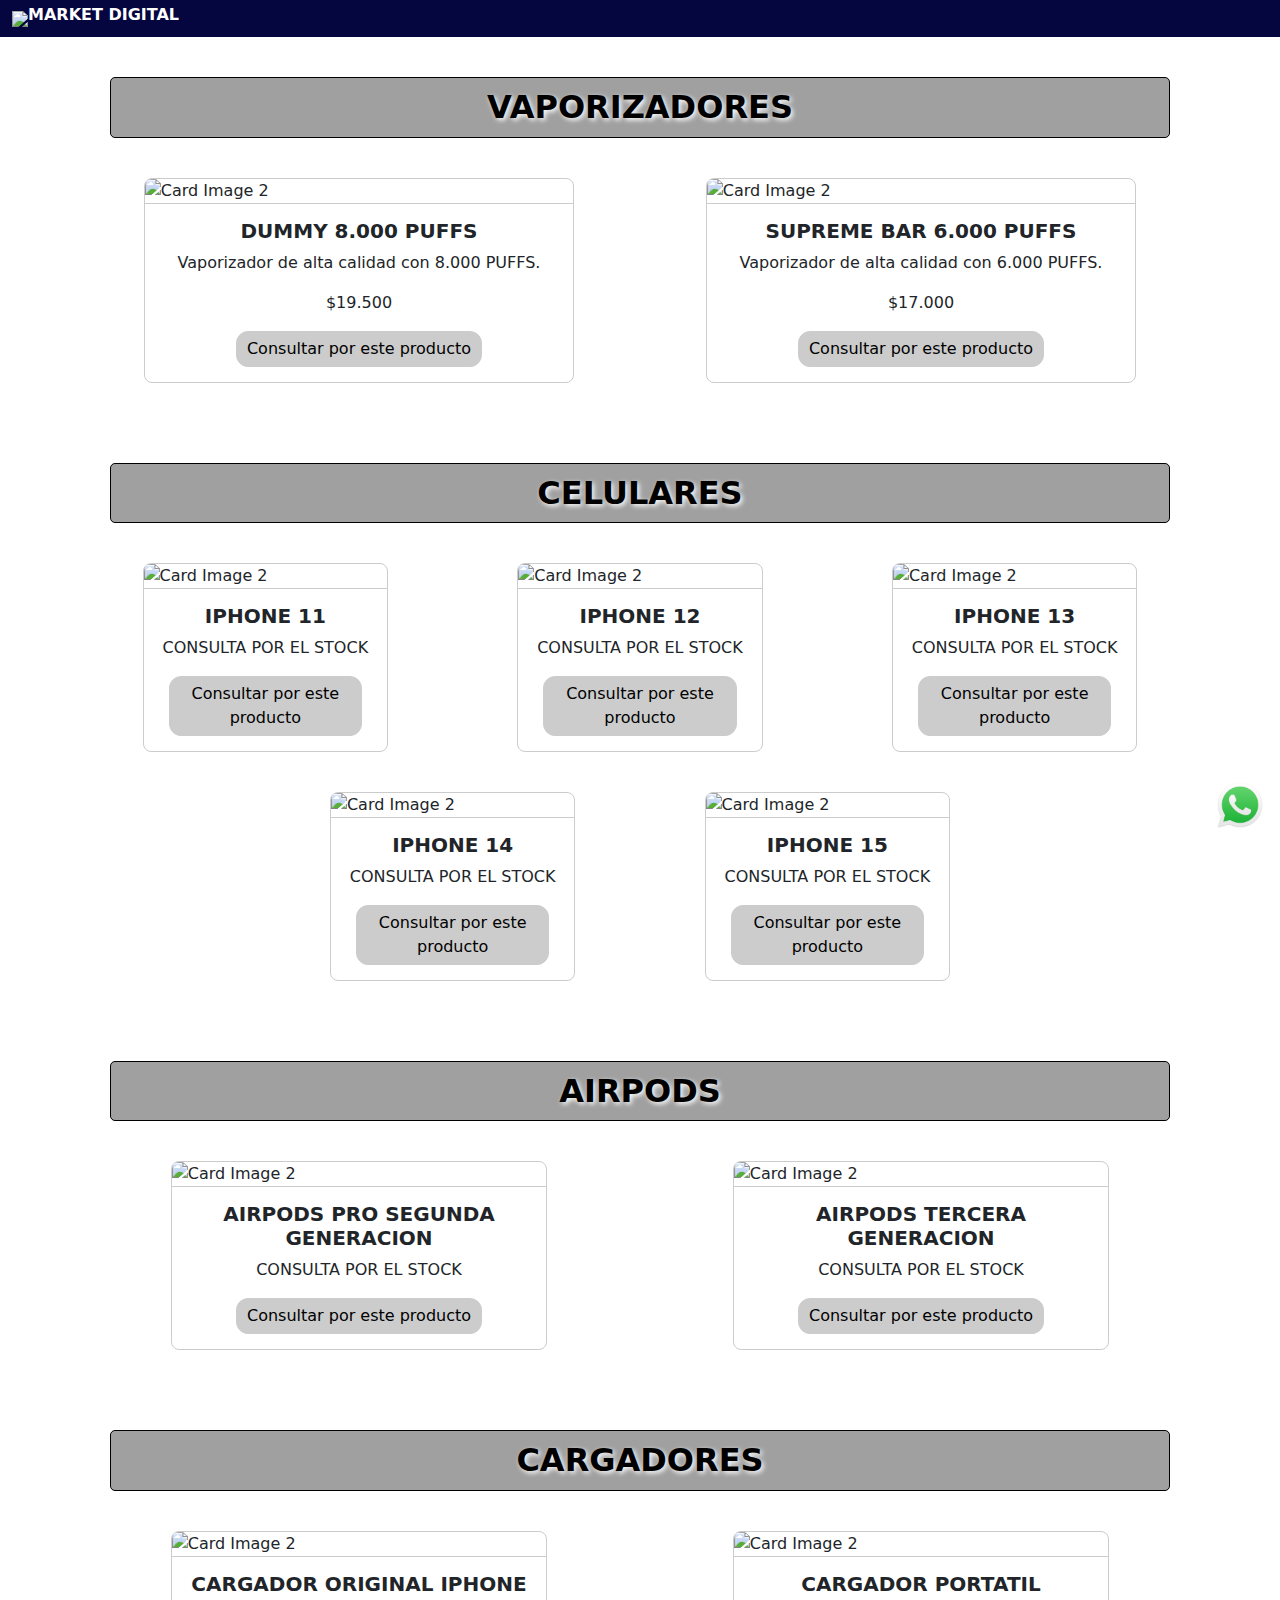
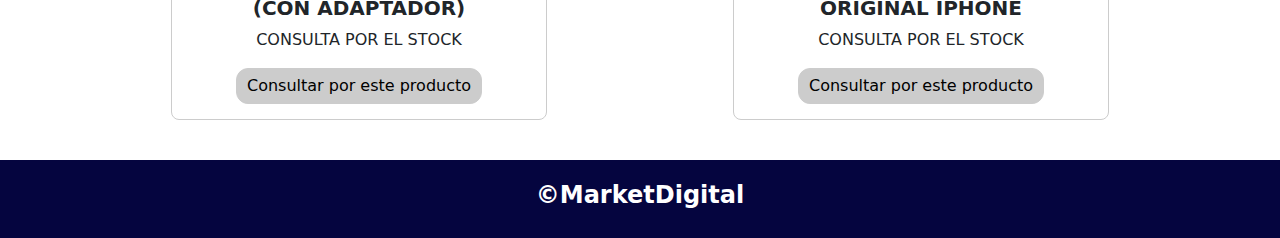
==== pages/productos.html @ f8bde401 "corrigiendo errores de la preentrega 2" ====
<!DOCTYPE html>
<html lang="en">

<head>
    <meta charset="UTF-8">
    <meta name="viewport" content="width=device-width, initial-scale=1.0">
    <link rel="shortcut icon" href="../Imagenes/Logo-market-digital-removebg-preview.png" type="image/x-icon">
    <link rel="stylesheet" href="../styles/bootstrap.css">
    <link rel="stylesheet" href="../styles/style.css">
    <link rel="preconnect" href="https://fonts.googleapis.com">
    <link rel="preconnect" href="https://fonts.gstatic.com" crossorigin>
    <link href="https://fonts.googleapis.com/css2?family=Kdam+Thmor+Pro&display=swap" rel="stylesheet">
    <title>Catálogo</title>
</head>

<body>
    <div id="header">
        <header>
            <nav class="navbar bg-body-tertiary">
                <div class="container-fluid navbar-content">
                    <a class="navbar-brand" href="../index.html">
                        <img class="logo-del-header" src="../Imagenes/Logo-market-digital-removebg-preview.png"
                            class="d-inline-block align-text-top">
                        <h3>Market Digital</h3>
                    </a>
                </div>
            </nav>
        </header>
    </div>

    <main>


        <!-- COMIENZO DE SECCION VAPORIZADORES -->
        <div class="container">
            <div class="row">
                <div class="col">
                    <h2 class="titulo-divisor ">VAPORIZADORES</h2>
                </div>
            </div>
            <div class="row">
                <!-- Vaporizador: DUMMY 8.000 PUFFS -->
                <div class="col-md-6 vaporizadores">
                    <div class="card carta-vaporizadores">
                        <img src="../Imagenes/1800x600_Banner-Dummy-Vapes-Flavors-B_2048x2048.jpg" alt="Card Image 2">
                        <div class="card-body">
                            <h5 class="card-title">DUMMY 8.000 PUFFS</h5>
                            <p class="card-text">Vaporizador de alta calidad con 8.000 PUFFS.</p>
                            <!-- Precio de DUMMY 8.000 PUFFS -->
                            <p class="product-price">$19.500</p>
                            <!-- Consultar por este producto -->
                            <button class="filter-btn"><a class="consultas-boton"
                                    href="https://wa.me/+5491138542702?text=Bienvenido%20al%20chat%20de%20Market%20Digital%20%20estamos%20para%20tus%20inquietudes%20"
                                    target="_blank">Consultar por este producto</a></button>
                        </div>
                    </div>
                </div>

                <!-- Vaporizador: SUPREME BAR 6.000 PUFFS -->
                <div class="col-md-6 vaporizadores">
                    <div class="card carta-vaporizadores">
                        <img src="../Imagenes/1800x600_Banner-supremeVapes-Flavors-B_2048x2048.jpg" alt="Card Image 2">
                        <div class="card-body">
                            <h5 class="card-title">SUPREME BAR 6.000 PUFFS</h5>
                            <p class="card-text">Vaporizador de alta calidad con 6.000 PUFFS.</p>
                            <!-- Precio de SUPREME BAR 6.000 PUFFS -->
                            <p class="product-price">$17.000</p>
                            <!-- Consultar por este producto -->
                            <button class="filter-btn"><a class="consultas-boton"
                                    href="https://wa.me/+5491138542702?text=Bienvenido%20al%20chat%20de%20Market%20Digital%20%20estamos%20para%20tus%20inquietudes%20"
                                    target="_blank">Consultar por este producto</a></button>
                        </div>
                    </div>
                </div>
            </div>
        </div>


        <!-- COMIENZO DE SECCION CELULARES -->
        <!-- COMIENZO DE SECCION CELULARES -->


        <div class="container">
            <div class="row">
                <div class="col">
                    <h2 class="titulo-divisor">CELULARES</h2>
                </div>
            </div>
            <div class="row">


                <!-- IPHONE 11 -->
                <!-- IPHONE 11 -->

                <div class="col-md-4 celulares-contenedor">
                    <div class="card celulares-4">
                        <img src="../Imagenes/iphone-11.jpg" alt="Card Image 2">
                        <div class="card-body">
                            <h5 class="card-title">IPHONE 11</h5>
                            <p class="card-text">CONSULTA POR EL STOCK</p>
                            <!-- Consultar por este producto -->
                            <button class="filter-btn"><a class="consultas-boton"
                                    href="https://wa.me/+5491138542702?text=Bienvenido%20al%20chat%20de%20Market%20Digital%20%20estamos%20para%20tus%20inquietudes%20"
                                    target="_blank">Consultar por este producto</a></button>
                        </div>
                    </div>
                </div>

                <!-- IPHONE 12-->
                <!-- IPHONE 12-->

                <div class="col-md-4 celulares-contenedor">
                    <div class="card celulares-4">
                        <img src="../Imagenes/background-iphone-12.png" alt="Card Image 2">
                        <div class="card-body">
                            <h5 class="card-title">IPHONE 12</h5>
                            <p class="card-text">CONSULTA POR EL STOCK</p>
                            <!-- Consultar por este producto -->
                            <button class="filter-btn"><a class="consultas-boton"
                                    href="https://wa.me/+5491138542702?text=Bienvenido%20al%20chat%20de%20Market%20Digital%20%20estamos%20para%20tus%20inquietudes%20"
                                    target="_blank">Consultar por este producto</a></button>
                        </div>
                    </div>
                </div>

                <!-- IPHONE 13-->
                <!-- IPHONE 13-->

                <div class="col-md-4 celulares-contenedor">
                    <div class="card celulares-4">
                        <img src="../Imagenes/background-iphone-13.png" alt="Card Image 2">
                        <div class="card-body">
                            <h5 class="card-title">IPHONE 13</h5>
                            <p class="card-text">CONSULTA POR EL STOCK</p>
                            <!-- Consultar por este producto -->
                            <button class="filter-btn"><a class="consultas-boton"
                                    href="https://wa.me/+5491138542702?text=Bienvenido%20al%20chat%20de%20Market%20Digital%20%20estamos%20para%20tus%20inquietudes%20"
                                    target="_blank">Consultar por este producto</a></button>
                        </div>
                    </div>
                </div>
            </div>
            <!-- IPHONE 14-->
            <!-- IPHONE 14-->
            <div class="row iphone14-15">
                <div class="col-md-4 celulares-contenedor">
                    <div class="card celulares-4">
                        <img src="../Imagenes/background-iphone-14.png" alt="Card Image 2">
                        <div class="card-body">
                            <h5 class="card-title">IPHONE 14</h5>
                            <p class="card-text">CONSULTA POR EL STOCK</p>
                            <!-- Consultar por este producto -->
                            <button class="filter-btn"><a class="consultas-boton"
                                    href="https://wa.me/+5491138542702?text=Bienvenido%20al%20chat%20de%20Market%20Digital%20%20estamos%20para%20tus%20inquietudes%20"
                                    target="_blank">Consultar por este producto</a></button>
                        </div>
                    </div>
                </div>

                <!-- IPHONE 15-->
                <!-- IPHONE 15-->

                <div class="col-md-4 celulares-contenedor">
                    <div class="card celulares-4">
                        <img src="../Imagenes/background-iphone-15.png" alt="Card Image 2">
                        <div class="card-body">
                            <h5 class="card-title">IPHONE 15</h5>
                            <p class="card-text">CONSULTA POR EL STOCK</p>
                            <!-- Consultar por este producto -->
                            <button class="filter-btn"><a class="consultas-boton"
                                    href="https://wa.me/+5491138542702?text=Bienvenido%20al%20chat%20de%20Market%20Digital%20%20estamos%20para%20tus%20inquietudes%20"
                                    target="_blank">Consultar por este producto</a></button>
                        </div>
                    </div>
                </div>
            </div>
        </div>

        <!-- COMIENZO DE SECCION AIRPODS -->
        <!-- COMIENZO DE SECCION AIRPODS -->

        <div class="container">
            <div class="row">
                <div class="col">
                    <h2 class="titulo-divisor">AIRPODS</h2>
                </div>
            </div>
            <div class="row">

                <!-- AURICULARES PRO SEGUNDA GENERACION-->
                <!-- AURICULARES PRO SEGUNDA GENERACION-->

                <div class="col-md-6 airpods-contenedor">
                    <div class="card airpods">
                        <img class="imagen-segunda-gen"
                            src="../Imagenes/apple-airpods-pro-2da-generacion-PhotoRoom.png-PhotoRoom.png"
                            alt="Card Image 2">
                        <div class="card-body">
                            <h5 class="card-title">AIRPODS PRO SEGUNDA GENERACION </h5>
                            <p class="card-text">CONSULTA POR EL STOCK</p>
                            <!-- Consultar por este producto -->
                            <button class="filter-btn"><a class="consultas-boton"
                                    href="https://wa.me/+5491138542702?text=Bienvenido%20al%20chat%20de%20Market%20Digital%20%20estamos%20para%20tus%20inquietudes%20"
                                    target="_blank">Consultar por este producto</a></button>
                        </div>
                    </div>
                </div>

                <!-- AURICULARES TERCERA GENERACION-->
                <!-- AURICULARES TERCERA GENERACION-->

                <div class="col-md-6 airpods-contenedor">
                    <div class="card airpods">
                        <img src="../Imagenes/auriculares-3era-generacion.png" alt="Card Image 2">
                        <div class="card-body">
                            <h5 class="card-title">AIRPODS TERCERA GENERACION</h5>
                            <p class="card-text">CONSULTA POR EL STOCK</p>
                            <!-- Consultar por este producto -->
                            <button class="filter-btn"><a class="consultas-boton"
                                    href="https://wa.me/+5491138542702?text=Bienvenido%20al%20chat%20de%20Market%20Digital%20%20estamos%20para%20tus%20inquietudes%20"
                                    target="_blank">Consultar por este producto</a></button>
                        </div>
                    </div>
                </div>
            </div>
        </div>

        <!-- COMIENZO DE SECCION CARGADORES -->
        <!-- COMIENZO DE SECCION CARGADORES -->

        <div class="container">
            <div class="row">
                <div class="col">
                    <h2 class="titulo-divisor">CARGADORES</h2>
                </div>
            </div>
            <div class="row">

                <!-- CARGADOR TIPO C A IPHONE-->
                <!-- CARGADOR TIPO C A IPHONE-->

                <div class="col-md-6 cargador-tipo-c">
                    <div class="card cargador">
                        <img class="imagen-cargador-tipo-c" src="../Imagenes/cargador-tipo-c.jpg" alt="Card Image 2">
                        <div class="card-body">
                            <h5 class="card-title">CARGADOR ORIGINAL IPHONE (CON ADAPTADOR) </h5>
                            <p class="card-text">CONSULTA POR EL STOCK</p>
                            <!-- Consultar por este producto -->
                            <button class="filter-btn"><a class="consultas-boton"
                                    href="https://wa.me/+5491138542702?text=Bienvenido%20al%20chat%20de%20Market%20Digital%20%20estamos%20para%20tus%20inquietudes%20"
                                    target="_blank">Consultar por este producto</a></button>
                        </div>
                    </div>
                </div>

                <!-- AURICULARES TERCERA GENERACION-->
                <!-- AURICULARES TERCERA GENERACION-->

                <div class="col-md-6 cargador-portatil">
                    <div class="card cargador">
                        <img class="imagen-cargador-portatil" src="../Imagenes/cargador-portatil.png" alt="Card Image 2">
                        <div class="card-body">
                            <h5 class="card-title">CARGADOR PORTATIL ORIGINAL IPHONE</h5>
                            <p class="card-text">CONSULTA POR EL STOCK</p>
                            <!-- Consultar por este producto -->
                            <button class="filter-btn"><a class="consultas-boton"
                                    href="https://wa.me/+5491138542702?text=Bienvenido%20al%20chat%20de%20Market%20Digital%20%20estamos%20para%20tus%20inquietudes%20"
                                    target="_blank">Consultar por este producto</a></button>
                        </div>
                    </div>
                </div>
            </div>
        </div>

        <!-- ENLACES FIJOS DE WPP E IG -->
        <!-- ENLACES FIJOS DE WPP E IG -->


        <div class="enlace-a-whatsapp">
            <a href="https://www.instagram.com/marketdigital____/" target="_blank"><img class="logo-de-instagram"
                    src="../Imagenes/insta-logo.png" alt=""></a>
            <a href="https://wa.me/+5491138542702?text=Bienvenido%20al%20chat%20de%20Market%20Digital%20%20estamos%20para%20tus%20inquietudes%20"
                target="_blank"><img class="logo-de-whatsapp" src="../imagenes/Whatsapp_logo_svg.png"
                    alt="logo-de-whatsapp"></a>
        </div>
    </main>
    <footer>
        <h4 class="titulo-del-footer">©MarketDigital</h4>
    </footer>

    <!-- ... (tu código actual) ... -->

    <script src="script.js"></script>
</body>

</html>
---- styles/style.css ----
html {
    scroll-behavior: smooth;
    margin: 0;
    padding: 0;
  }
  
  /* Navegador del haeder */
  
  .navbar {
    padding: 0;
  }
  .navbar-content {
    background-color: rgb(5, 5, 63);
  }
  .navbar-brand {
    display: flex;
    flex-direction: row;
    align-items: center;
    color: white;
    font-size: 1.7rem;
    text-transform: uppercase;
    font-weight: bolder;
  }
  .navbar-brand:hover {
    color: white;
  }
  
  .logo-del-header {
    max-width: 100px;
  }

  
  /* Pagina del index del incio */
  .pagina-de-inicio {
    background-image: url(../Imagenes/marketdigitalmain.jpg);
    height: 85vh;
    background-size: cover;
    display: flex;
    flex-direction: column;
    align-items: center;
    justify-content: center;
  }
  
  .titulo-del-inicio {
    font-size: 7rem;
    color: white;
    padding-bottom: 1rem;
    text-shadow: 3px 3px 10px rgb(35, 48, 193);
  }
  
  .ir-a-productos {
    display: flex;
    justify-content: center;
    align-items: center;
    background-color: #ffffff;
    width: 18rem;
    height: 5rem;
    border: none;
    border-radius: 10px;
    font-family: "Kdam Thmor Pro", sans-serif;
    font-size: 1.5rem;
    text-decoration: none;
    color: rgb(0, 0, 0);
  }
  .ir-a-productos:hover {
    box-shadow: 2px 2px 20px 12px rgb(35, 48, 193);
  }
  .pie-de-pagina-de-index {
    color: white;
    background-color: rgb(5, 5, 63);
    display: flex;
    justify-content: space-around;
    text-align: start;
    bottom: 0; /* Fija el pie de página en la parte inferior de la ventana */
    width: 100%; /* Ajusta el ancho al 100% de la ventana */
    position: absolute;
    padding: 1rem;
  }
  
  /* Pagina de productos */
  
  /* Titulo de nuestros productos, empezando el main */
  
  main {
    background-image: url(../Imagenes/space-fondo-body.jpg);
    display: flex;
    flex-direction: column;
  }
  
  .titulo-divisor {
    text-align: center;
    margin: 20px;
    padding: 10px;
    border: solid 1px rgb(0, 0, 0);
    border-radius: 5px;
    background-color: #a0a0a0;
    text-shadow: 2px 2px 5px rgb(255, 255, 255);
    color: rgb(0, 0, 0);
    font-weight: bolder;
  }
  
  .container {
    padding: 20px;
    box-sizing: border-box;
  }
  
  .filters {
    display: flex;
    justify-content: center;
    margin-bottom: 20px;
  }
  
  .filter-btn {
    margin: 0 10px;
    cursor: pointer;
    padding: 5px 10px;
    border: 1px solid #ccc;
    border-radius: 5px;
    transition: 0.3s ease-in-out;
  }
  .filter-btn:hover {
    transform: scale(1.05);
    box-shadow: 0px 0px 10px rgb(35, 48, 193);
  }
  .consultas-boton {
    text-decoration: none;
    color: black;
  }
  .card {
    border: 1px solid #ccc;
    border-radius: 8px;
    overflow: hidden;
    margin-bottom: 20px; /* Espaciado entre tarjetas */
    margin-top: 20px;
    transition: 0.3s ease-in-out;
  }
  
  .card:hover {
    transform: scale(1.05);
  }
  
  .card img {
    width: 100%;
    height: auto;
    border-bottom: 1px solid #ccc;
  }
  .filter-btn {
    border-radius: 12px;
    background-color: #ccc;
  }
  
  .card-body {
    padding: 15px;
    text-align: center;
  
  }
  .card-title{
    font-weight: bold;
  }
  .vaporizadores {
    display: flex;
    justify-content: center;
    animation-delay: 2s;
  }
  .carta-vaporizadores {
    width: 80%;
  }
  .celulares-contenedor {
    display: flex;
    justify-content: center;
  }
  .celulares-4 {
    width: 70%;
  }
  .iphone14-15 {
    display: flex;
    justify-content: center;
  }
  .airpods-contenedor {
    display: flex;
    justify-content: center;
  }
  .airpods {
    width: 70%;
    justify-content: center;
  }
  .cargador-tipo-c {
    display: flex;
    justify-content: center;
  }
  .cargador {
    width: 70%;
    justify-content: center;
  }
  .cargador-portatil {
    display: flex;
    justify-content: center;
  }
  .imagen-cargador-portatil {
    width: 200px;
    height: 200px;
  }
  .enlace-a-whatsapp {
    position: fixed;
    display: flex;
    align-items: center;
    flex-direction: column;
    right: 30px;
    bottom: 75px;
  }
  .logo-de-whatsapp,
  .logo-de-instagram {
    width: 80px;
  }
  footer{
    background-color: rgb(5, 5, 63);
    padding: 1.3rem;
  }
  .titulo-del-footer{
    font-weight: bolder;
    color: white;
    display: flex;
    justify-content: center;
  }
  
  @media (min-width: 280px){

    .navbar-brand h3{
        display: flex;
        flex-direction: row;
        align-items: center;
        color: white;
        font-size: 1rem;
        text-transform: uppercase;
        font-weight: bolder;
      }

    .pagina-de-inicio {
      background-image: url(../Imagenes/marketdigitalmain.jpg);
      background-position: center;
      height: 85vh;
      background-size: cover;
      display: flex;
      flex-direction: column;
      align-items: center;
      justify-content: center;
    }
    
    .titulo-del-inicio {
      font-size:2rem;
      color: white;
      padding-bottom: 1rem;
      text-shadow: 3px 3px 10px rgb(35, 48, 193);
    }
    
    .ir-a-productos {
      display: flex;
      justify-content: center;
      align-items: center;
      background-color: #ffffff;
      width: 12rem;
      height: 3rem;
      border: none;
      border-radius: 10px;
      font-family: "Kdam Thmor Pro", sans-serif;
      font-size: 1rem;
      text-decoration: none;
      color: rgb(0, 0, 0);
    }
    .ir-a-productos:hover {
      box-shadow: 2px 2px 20px 12px rgb(35, 48, 193);
    }
    .pie-de-pagina-de-index {
      color: white;
      background-color: rgb(5, 5, 63);
      display: flex;
      justify-content: space-around;
      text-align: start;
      bottom: 0; /* Fija el pie de página en la parte inferior de la ventana */
      width: 100%; /* Ajusta el ancho al 100% de la ventana */
      padding: 0.5rem;
      position: absolute;
      bottom: 0;
    }
    .enlace-a-whatsapp {
      position: fixed;
      display: flex;
      align-items: center;
      flex-direction: column;
      right: 15px;
      bottom: 70px;
    }
    .logo-de-whatsapp,
    .logo-de-instagram {
      width: 50px;
      padding-top: 10px;
    }
}
  @media (min-width: 376px){
        .pagina-de-inicio {
          background-image: url(../Imagenes/marketdigitalmain.jpg);
          background-position: center;
          height: 85vh;
          background-size: cover;
          display: flex;
          flex-direction: column;
          align-items: center;
          justify-content: center;
        }
        
        .titulo-del-inicio {
          font-size:3rem;
          color: white;
          padding-bottom: 1rem;
          text-shadow: 3px 3px 10px rgb(35, 48, 193);
        }
        
        .ir-a-productos {
          display: flex;
          justify-content: center;
          align-items: center;
          background-color: #ffffff;
          width: 12rem;
          height: 3rem;
          border: none;
          border-radius: 10px;
          font-family: "Kdam Thmor Pro", sans-serif;
          font-size: 1rem;
          text-decoration: none;
          color: rgb(0, 0, 0);
        }
        .ir-a-productos:hover {
          box-shadow: 2px 2px 20px 12px rgb(35, 48, 193);
        }
        .pie-de-pagina-de-index {
          color: white;
          background-color: rgb(5, 5, 63);
          display: flex;
          justify-content: space-around;
          text-align: start;
          bottom: 0; /* Fija el pie de página en la parte inferior de la ventana */
          width: 100%; /* Ajusta el ancho al 100% de la ventana */
          padding: 0.5rem;
          position: absolute;
          bottom: 0;
        }
        .enlace-a-whatsapp {
          position: fixed;
          display: flex;
          align-items: center;
          flex-direction: column;
          right: 15px;
          bottom: 70px;
        }
        .logo-de-whatsapp,
        .logo-de-instagram {
          width: 50px;
          padding-top: 10px;
        }
  }
  @media (min-width: 576px) {
    .pagina-de-inicio {
      background-image: url(../Imagenes/marketdigitalmain.jpg);
      background-position: center;
      height: 85vh;
      background-size: cover;
      display: flex;
      flex-direction: column;
      align-items: center;
      justify-content: center;
    }
    
    .titulo-del-inicio {
      font-size:5rem;
      color: white;
      padding-bottom: 1rem;
      text-shadow: 3px 3px 10px rgb(35, 48, 193);
    }
    
    .ir-a-productos {
      display: flex;
      justify-content: center;
      align-items: center;
      background-color: #ffffff;
      width: 15rem;
      height: 3rem;
      border: none;
      border-radius: 10px;
      font-family: "Kdam Thmor Pro", sans-serif;
      font-size: 1.2rem;
      text-decoration: none;
      color: rgb(0, 0, 0);
    }
    .ir-a-productos:hover {
      box-shadow: 2px 2px 20px 12px rgb(35, 48, 193);
    }
    .pie-de-pagina-de-index {
      color: white;
      background-color: rgb(5, 5, 63);
      display: flex;
      justify-content: space-around;
      text-align: start;
      bottom: 0; /* Fija el pie de página en la parte inferior de la ventana */
      width: 100%; /* Ajusta el ancho al 100% de la ventana */
      padding: 0.5rem;
      position: absolute;
      bottom: 0;
    }
    .enlace-a-whatsapp {
      position: fixed;
      display: flex;
      align-items: center;
      flex-direction: column;
      right: 15px;
      bottom: 70px;
    }
    .logo-de-whatsapp,
    .logo-de-instagram {
      width: 50px;
      padding-top: 10px;
    }
  }
  @media (min-width: 768px) {
    .pagina-de-inicio {
      background-image: url(../Imagenes/marketdigitalmain.jpg);
      background-position: center;
      height: 85vh;
      background-size: cover;
      display: flex;
      flex-direction: column;
      align-items: center;
      justify-content: center;
    }
    
    .titulo-del-inicio {
      font-size:5rem;
      color: white;
      padding-bottom: 1rem;
      text-shadow: 3px 3px 10px rgb(35, 48, 193);
    }
    
    .ir-a-productos {
      display: flex;
      justify-content: center;
      align-items: center;
      background-color: #ffffff;
      width: 15rem;
      height: 3rem;
      border: none;
      border-radius: 10px;
      font-family: "Kdam Thmor Pro", sans-serif;
      font-size: 1.2rem;
      text-decoration: none;
      color: rgb(0, 0, 0);
    }
    .ir-a-productos:hover {
      box-shadow: 2px 2px 20px 12px rgb(35, 48, 193);
    }
    .pie-de-pagina-de-index {
      color: white;
      background-color: rgb(5, 5, 63);
      display: flex;
      justify-content: space-around;
      text-align: start;
      bottom: 0; /* Fija el pie de página en la parte inferior de la ventana */
      width: 100%; /* Ajusta el ancho al 100% de la ventana */
      padding: 0.5rem;
      position: absolute;
      bottom: 0;
    }
    .enlace-a-whatsapp {
      position: fixed;
      display: flex;
      align-items: center;
      flex-direction: column;
      right: 15px;
      bottom: 70px;
    }
    .logo-de-whatsapp,
    .logo-de-instagram {
      width: 50px;
      padding-top: 10px;
    }
  }
  @media (min-width: 992px) {
    .pagina-de-inicio {
      background-image: url(../Imagenes/marketdigitalmain.jpg);
      background-position: center;
      height: 89vh;
      background-size: cover;
      display: flex;
      flex-direction: column;
      align-items: center;
      justify-content: center;
    }
    
    .titulo-del-inicio {
      font-size:7rem;
      color: white;
      padding-bottom: 1rem;
      text-shadow: 3px 3px 10px rgb(35, 48, 193);
    }
    
    .ir-a-productos {
      display: flex;
      justify-content: center;
      align-items: center;
      background-color: #ffffff;
      width: 20rem;
      height: 5rem;
      border: none;
      border-radius: 10px;
      font-family: "Kdam Thmor Pro", sans-serif;
      font-size: 2rem;
      text-decoration: none;
      color: rgb(0, 0, 0);
    }
    .ir-a-productos:hover {
      box-shadow: 2px 2px 20px 12px rgb(35, 48, 193);
    }
    .pie-de-pagina-de-index {
      color: white;
      background-color: rgb(5, 5, 63);
      display: flex;
      justify-content: space-around;
      text-align: start;
      bottom: 0; /* Fija el pie de página en la parte inferior de la ventana */
      width: 100%; /* Ajusta el ancho al 100% de la ventana */
      padding: 0.5rem;
      position: absolute;
      bottom: 0;
    }
    .enlace-a-whatsapp {
      position: fixed;
      display: flex;
      align-items: center;
      flex-direction: column;
      right: 15px;
      bottom: 70px;
    }
    .logo-de-whatsapp,
    .logo-de-instagram {
      width: 50px;
      padding-top: 10px;
    }
  }
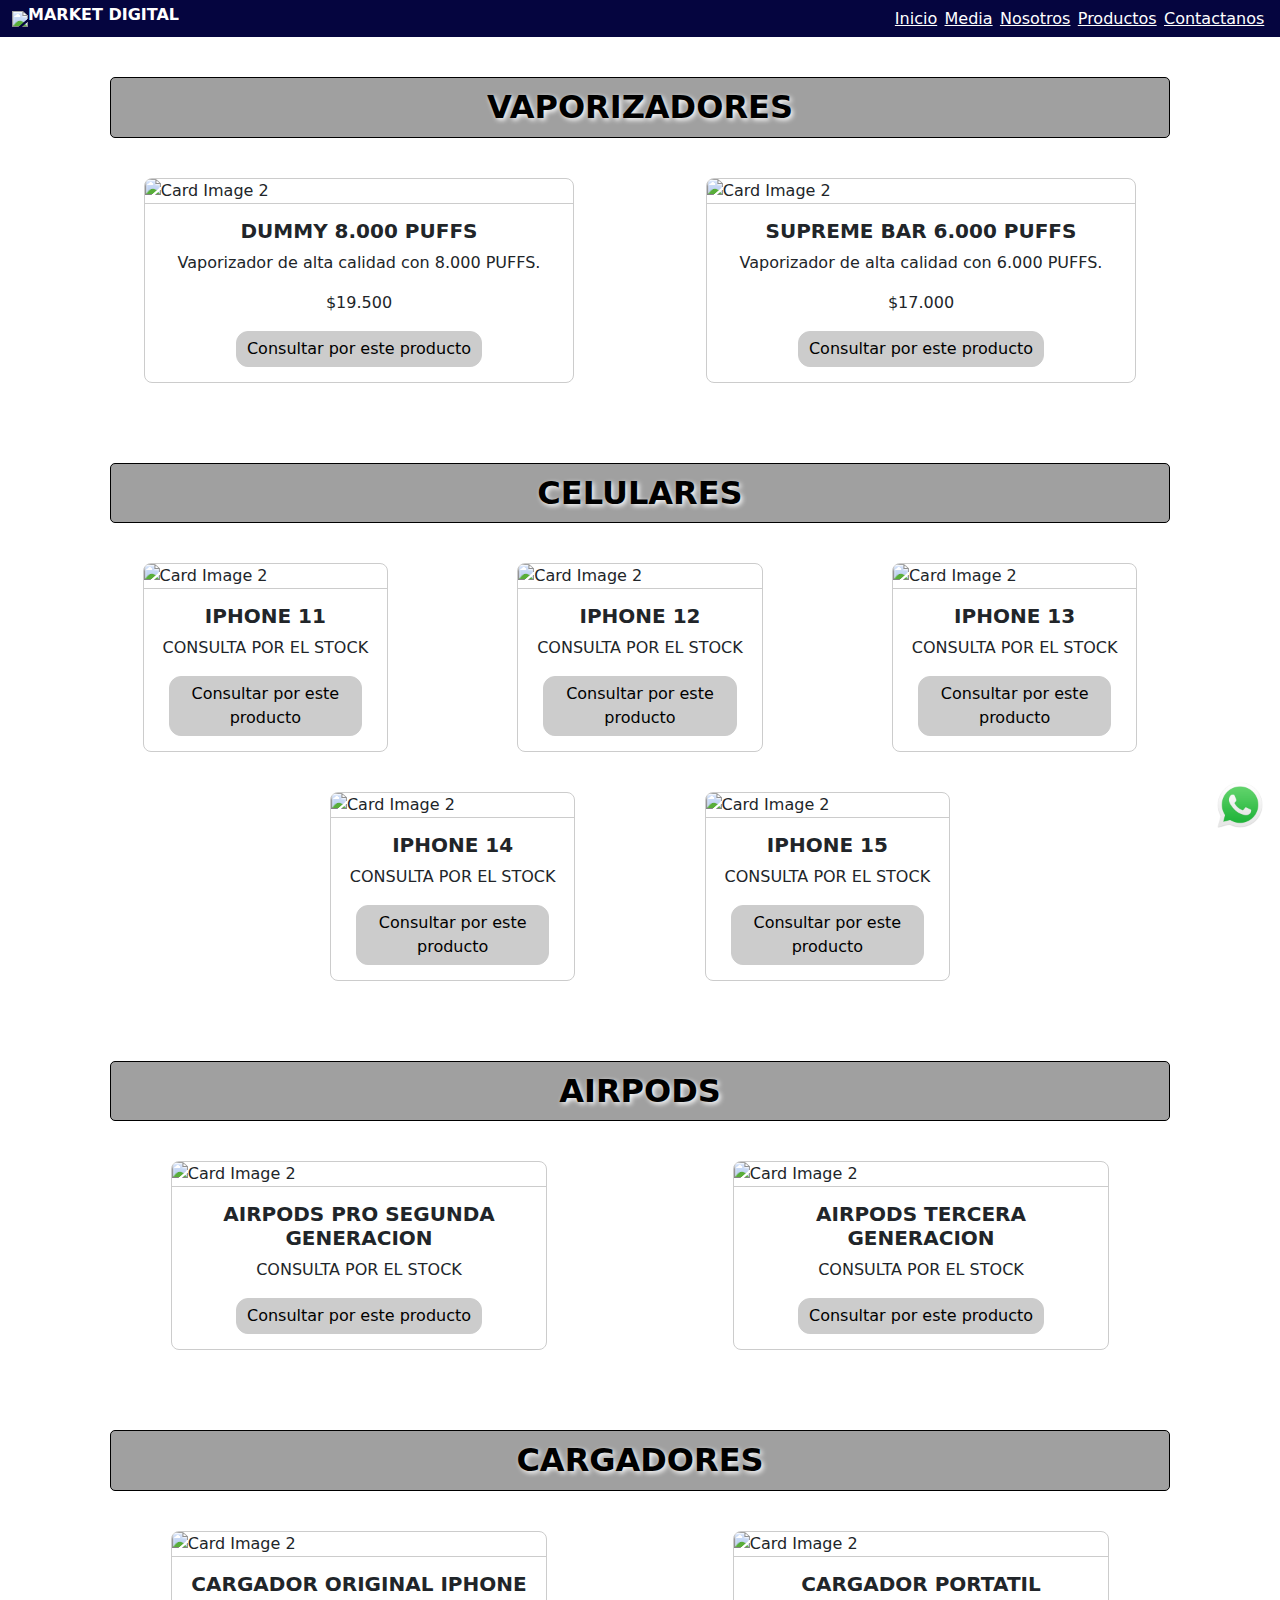
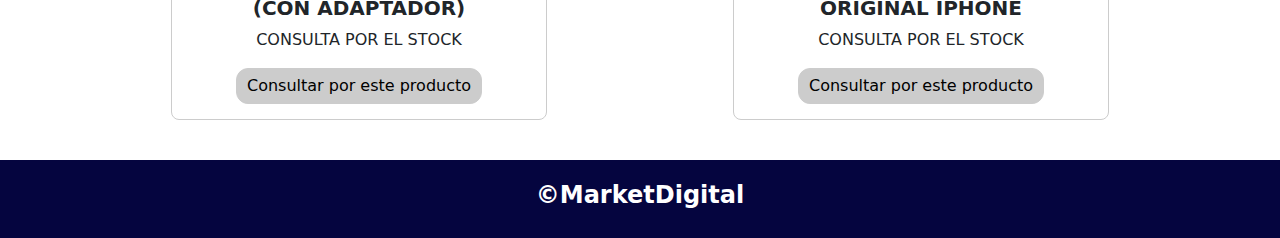
==== commit 13a5360e: "corrigiendo errores" ====
--- a/pages/productos.html
+++ b/pages/productos.html
@@ -18,11 +18,18 @@
         <header>
             <nav class="navbar bg-body-tertiary">
                 <div class="container-fluid navbar-content">
-                    <a class="navbar-brand" href="../index.html">
+                    <a class="navbar-brand" href="./index.html">
                         <img class="logo-del-header" src="../Imagenes/Logo-market-digital-removebg-preview.png"
                             class="d-inline-block align-text-top">
                         <h3>Market Digital</h3>
                     </a>
+                    <div class="container-de-enlaces-del-header">
+                        <a class="enlaces-del-header" href="../index.html">Inicio</a>
+                        <a class="enlaces-del-header" href="./media.html">Media</a>
+                        <a class="enlaces-del-header" href="./nosotros.html">Nosotros</a>
+                        <a class="enlaces-del-header" href="#">Productos</a>
+                        <a class="enlaces-del-header" href="./contacto.html">Contactanos</a>
+                    </div>
                 </div>
             </nav>
         </header>
@@ -290,7 +297,10 @@
 
     <!-- ... (tu código actual) ... -->
 
-    <script src="script.js"></script>
+    <script src="https://unpkg.com/ionicons@5.0.0/dist/ionicons.js"></script>
+    <script src="https://cdn.jsdelivr.net/npm/bootstrap@5.0.1/dist/js/bootstrap.bundle.min.js"
+    integrity="sha384-gtEjrD/SeCtmISkJkNUaaKMoLD0//ElJ19smozuHV6z3Iehds+3Ulb9Bn9Plx0x4"
+    crossorigin="anonymous"></script>
 </body>
 
 </html>--- a/styles/style.css
+++ b/styles/style.css
@@ -1,4 +1,4 @@
-html {
+* {
     scroll-behavior: smooth;
     margin: 0;
     padding: 0;
@@ -11,6 +11,9 @@
   }
   .navbar-content {
     background-color: rgb(5, 5, 63);
+    display: flex;
+    align-items: center;
+    justify-content: space-between;
   }
   .navbar-brand {
     display: flex;
@@ -29,6 +32,15 @@
     max-width: 100px;
   }
 
+  .container-de-enlaces-del-header{
+    display: flex;
+    width: 30%;
+    justify-content: space-around;
+  }
+
+  .enlaces-del-header{
+    color: white;
+  }
   
   /* Pagina del index del incio */
   .pagina-de-inicio {
@@ -223,6 +235,166 @@
     justify-content: center;
   }
   
+  /* Pagina de media */
+
+  .main-de-media {
+    background-image: url(../Imagenes/background-media.jpg);
+    display: flex;
+    flex-direction: column;
+  }
+  .main-de-media .titulo-de-media {
+    margin-top: 7.9rem;
+    padding-top: 2.5rem;
+    color: #ffffff;
+    text-align: center;
+    text-shadow: 3px 3px 10px rgb(35, 48, 193);
+  }
+  .main-de-media .barra-divisora-media {
+    border: 2px solid #ffffff;
+    opacity: 1;
+  }
+  .main-de-media .contenedor-fotos-principales {
+    display: flex;
+    flex-direction: row;
+    justify-content: space-around;
+    margin-top: 4rem;
+  }
+  .main-de-media .contenedor-fotos-principales .fotos-principales {
+    width: 500px;
+    height: 500px;
+    margin-bottom: 5rem;
+    border-radius: 10px;
+    border: 2px solid #ffffff;
+    object-fit: cover;
+    box-shadow: 0px 0px 100px rgb(35, 48, 193);
+  }
+  .main-de-media .titulo-de-media-de-videos {
+    padding-top: 2.5rem;
+    color: #ffffff;
+    text-align: center;
+    text-shadow: 3px 3px 10px rgb(35, 48, 193);
+  }
+  .main-de-media .contenedor-de-fotos-secundarias {
+    display: flex;
+    flex-direction: row;
+    justify-content: space-around;
+    margin-top: 4rem;
+  }
+  .main-de-media .contenedor-de-fotos-secundarias .fotos-secundarias {
+    width: 500px;
+    height: 500px;
+    margin-bottom: 5rem;
+    border-radius: 10px;
+    border: 2px solid #ffffff;
+    object-fit: cover;
+    box-shadow: 0px 0px 100px rgb(35, 48, 193);
+  }
+
+  /* Pagina de nosotros */
+
+  .main-de-sobre-nosotros {
+    background-image: url(../Imagenes/backgroun-sobre-nosotros.jpg);
+  }
+  .main-de-sobre-nosotros .secciones-sobre-nosotros {
+    display: flex;
+    flex-direction: column;
+    align-items: center;
+  }
+  .main-de-sobre-nosotros .secciones-sobre-nosotros .secciones-de-sobre-nosotros {
+    display: flex;
+    align-items: center;
+    flex-direction: row;
+    width: 1500px;
+    padding: 20px;
+    margin-top: 20px;
+    margin-bottom: 20px;
+    background-color: #000538;
+    border: 2px solid white;
+    border-radius: 10px;
+    box-shadow: 0px 0px 40px rgb(35, 48, 193);
+  }
+  .main-de-sobre-nosotros .secciones-sobre-nosotros .secciones-de-sobre-nosotros .subtitulo-de-sobre-nosotros {
+    text-align: center;
+    font-family: "scroll-behavior";
+    margin: 1.3rem;
+    -webkit-text-stroke: 1px white;
+    -webkit-text-fill-color: transparent;
+  }
+  .main-de-sobre-nosotros .secciones-sobre-nosotros .secciones-de-sobre-nosotros .parrafos-de-sobre-nosotros {
+    font-size: 1rem;
+    color: #ffffff;
+    text-align: center;
+    font-family: "Rubik", "Doodle", "Shadow";
+    margin: 1.5rem;
+  }
+  .main-de-sobre-nosotros .secciones-sobre-nosotros .secciones-de-sobre-nosotros .imagenes-de-las-secciones {
+    width: 800px;
+    height: 600px;
+    object-fit: cover;
+  }
+
+  .main-de-contactanos {
+    background-image: url(../Imagenes/background-contactanos.jpg);
+    padding-top: 1rem;
+    display: flex;
+    flex-direction: column;
+    align-items: center;
+    height: 82.4vh;
+  }
+
+  .main-de-contactanos .container-de-titulo {
+    display: flex;
+    justify-content: center;
+    color: #ffffff;
+    text-transform: uppercase;
+  }
+  .main-de-contactanos .container-de-titulo .titulo-de-contactanos {
+    font-size: 3rem;
+    color: whitesmoke;
+    letter-spacing: 10px;
+    text-shadow: 0px 0px 20px darkblue;
+    margin-bottom: 2.75rem;
+  }
+  .main-de-contactanos .contendor-de-imagen-y-botones {
+    display: flex;
+    flex-direction: column;
+    justify-content: space-around;
+    align-items: center;
+    background-color: transparent;
+    backdrop-filter: blur(5px);
+    border-radius: 20px;
+    border: 2px solid white;
+    width: 400px;
+    height: 550px;
+    margin-bottom: 2.75rem;
+  }
+  .main-de-contactanos .contendor-de-imagen-y-botones .conteiner-de-contactanos {
+    text-align: center;
+  }
+  .main-de-contactanos .contendor-de-imagen-y-botones .conteiner-de-contactanos .titulos-de-contactatos {
+    font-weight: 700;
+    font-size: 2rem;
+    color: rgb(5, 5, 63);
+    text-shadow: 0px 0px 5px #ffffff;
+  }
+  .main-de-contactanos .contendor-de-imagen-y-botones .conteiner-de-contactanos .inputs-de-contactanos {
+    margin-bottom: 2rem;
+    border-radius: 5px;
+  }
+  .main-de-contactanos .contendor-de-imagen-y-botones .boton-de-enviar-contactanos {
+    color: #ffffff;
+    text-shadow: 0px 0px 2px #ffffff;
+    font-size: 1.4rem;
+    padding: 10px 40px;
+    background-color: transparent;
+    border: 1px solid #ffffff;
+    border-radius: 10px;
+    margin-bottom: 2rem;
+    transition: 0.3s ease-in-out;
+  }
+  .main-de-contactanos .contendor-de-imagen-y-botones .boton-de-enviar-contactanos:hover {
+    transform: scale(1.2);
+  }
   @media (min-width: 280px){
 
     .navbar-brand h3{
